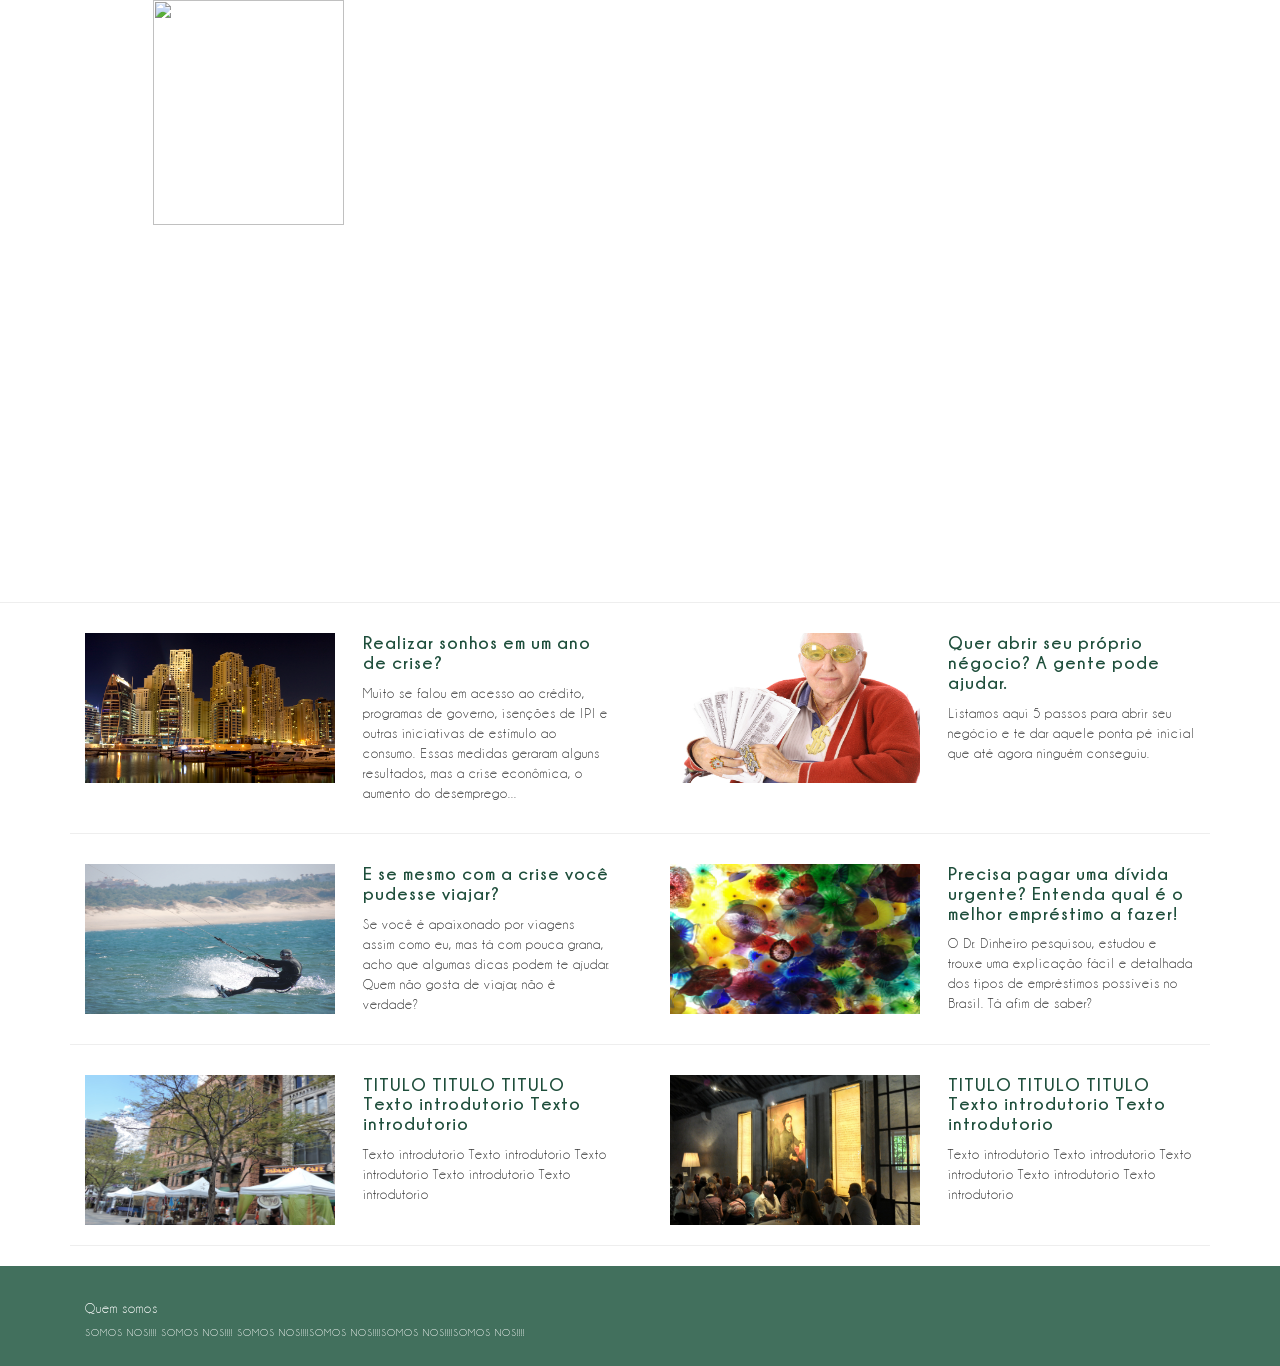
==== front-end-static/blog.html @ 7a75ffea "adicionado imagens no blog.html arrumado alguns itens responsivos" ====
<html>

<head>
    <meta charset="utf-8">
    <meta name="viewport" content="width=device-width, initial-scale=1">
    <title>MyInvest</title>
    <link rel="stylesheet" href="https://maxcdn.bootstrapcdn.com/bootstrap/3.3.7/css/bootstrap.min.css">
    <link rel="stylesheet" href="app.css">
    <link rel="stylesheet" href="responsivo.css">
    <link href="https://fonts.googleapis.com/css?family=Dosis:100,300,400,600,700%7COpen+Sans:400,500,600" rel="stylesheet" type="text/css">
    <script src="https://use.fontawesome.com/c66c33c7d6.js"></script>
</head>

<body>

    <div class="img-header">
        <header class="container">
            <div class="row">
                <div class="col-md-8 col-md-offset-1 texto-header ">
                    <img class="logo-header" src="http://i.imgur.com/l9ryH9V.png" alt="Dr. Dinheiro Banner">
                </div>
                <div class="col-md-10 col-md-offset-1 texto-header ">
                    <div class="col-md-12">
                        <h2 style="font-weight: bold;">Conheça o novo especialista em finanças: DR. DINHEIRO!</h2>
                    </div>
                    <h4>
                        <div class="col-md-12">
                            Ele sabe tudo de dinheiro e vai lhe ajudar a sair do aperto!
                        </div>
                        <div class="col-md-12">
                            Aprenda como ter dinheiro, pagar suas dívidas, abrir seu negócio e realizar seu sonho!
                        </div>
                        <div class="col-md-12">
                            Consulte o Dr.Dinheiro e cure o seu bolso!
                        </div>
                    </h4>
                </div>
            </div>
        </header>
    </div>

    <hr/>

    <section class="container">
        <div class="row responsivo-centralizar">
            <div class="col-md-6">
                <div class="col-md-6">
                    <img src="freeimage-18962695-web.jpg" alt="Imagem verde" class="imagem-resize">
                </div>
                <div class="col-md-6">
                    <h4><a href="#" class="blog-links">Realizar sonhos em um ano de crise?</a></h4>
                    <p class="texto-responsivo">Muito se falou em acesso ao crédito, programas de governo, isenções de IPI e outras iniciativas de estímulo ao consumo. Essas medidas geraram alguns resultados, mas a crise econômica, o aumento do desemprego...</p>
                </div>
            </div>

            <div class="col-md-6">
                <div class="col-md-6">
                    <img src="freeimage-4011836-web.jpg" alt="Imagem verde" class="imagem-resize">
                </div>
                <div class="col-md-6">
                    <h4><a href="#" class="blog-links">Quer abrir seu próprio négocio? A gente pode ajudar.</a></h4>
                    <p class="texto-responsivo">Listamos aqui 5 passos para abrir seu negócio e te dar aquele ponta pé inicial que até agora ninguém conseguiu.</p>
                </div>
            </div>

            <div class="col-md-12">
                <hr/>
            </div>


            <div class="col-md-6">
                <div class="col-md-6">
                    <img src="DSCN4665.JPG" alt="Imagem verde" class="imagem-resize">
                </div>
                <div class="col-md-6">
                    <h4><a href="#" class="blog-links">E se mesmo com a crise você pudesse viajar?</a></h4>
                    <p class="texto-responsivo">Se você é apaixonado por viagens assim como eu, mas tá com pouca grana, acho que algumas dicas podem te ajudar. Quem não gosta de viajar, não é verdade?</p>
                </div>
            </div>
            <div class="col-md-6">
                <div class="col-md-6">
                    <img src="DSC00164.JPG" alt="Imagem verde" class="imagem-resize">
                </div>
                <div class="col-md-6">
                    <h4><a href="#" class="blog-links">Precisa pagar uma dívida urgente? Entenda qual é o melhor empréstimo a fazer!</a></h4>
                    <p class="texto-responsivo">O Dr. Dinheiro pesquisou, estudou e trouxe uma explicação fácil e detalhada dos tipos de empréstimos possíveis no Brasil. Tá afim de saber?</p>
                </div>
            </div>

            <div class="col-md-12">
                <hr/>
            </div>

            <div class="col-md-6">
                <div class="col-md-6">
                    <img src="DSCN0985.jpg" alt="Imagem verde" class="imagem-resize">
                </div>
                <div class="col-md-6">
                    <h4><a href="#" class="blog-links">TITULO TITULO TITULO Texto introdutorio Texto introdutorio</a></h4>
                    <p class="texto-responsivo">Texto introdutorio Texto introdutorio Texto introdutorio Texto introdutorio Texto introdutorio</p>
                </div>
            </div>
            <div class="col-md-6">
                <div class="col-md-6">
                    <img src="IMG_20130910_171126_987.jpg" alt="Imagem verde" class="imagem-resize">
                </div>
                <div class="col-md-6">
                    <h4><a href="#" class="blog-links">TITULO TITULO TITULO Texto introdutorio Texto introdutorio</a></h4>
                    <p class="texto-responsivo">Texto introdutorio Texto introdutorio Texto introdutorio Texto introdutorio Texto introdutorio</p>
                </div>
            </div>

            <div class="col-md-12">
                <hr/>
            </div>

        </div>
    </section>

    <section class="footer-blog">
        <div class="container">
            <div class="row">
                <div class="col-md-10 col-md-offset 1" style="padding-top: 25px;">
                    <div class="col-md-12">
                        <h5 class="texto-bottom">Quem somos</h5>
                    </div>
                    <div class="col-md-12">
                        <small><small class="texto-bottom">SOMOS NOS!!!! SOMOS NOS!!!! SOMOS NOS!!!!SOMOS NOS!!!!SOMOS NOS!!!!SOMOS NOS!!!!</small></small>
                    </div>
                </div>
            </div>
        </div>

    </section>

    <script src="https://ajax.googleapis.com/ajax/libs/angularjs/1.6.4/angular.min.js" type="text/javascript"></script>
    <script src="app.js" type="text/javascript"></script>
</body>

</html>
---- front-end-static/app.css ----
@font-face {
    font-family: Champagne_Limousines;
    src: url('Champagne & Limousines.ttf');
}

@font-face { 
    font-family: Champagne_Limousines; 
    font-weight: bold; 
    src: url('Champagne & Limousines Bold.ttf');
}

* {
    border-radius: 0 !important;
    letter-spacing: 1px;
    font-family: Champagne_Limousines, sans-serif;
}

font-family {
    font-family: "Open Sans","Helvetica Neue",Helvetica,Arial,sans-serif;
} 

.imagem-background {
    background: url("http://i0.wp.com/www.riomusicconference.com.br/wp-content/uploads/2015/05/Sao-Paulo-bridge.jpg?resize=1920%2C1200");
}

.tamanho-input {
    padding: 0 0 0 20px;
    height: 50px;
}

.demostracao-texto {
    letter-spacing: 3px;
    margin-bottom: 20px;
}

.botao-info-cor, .botao-info-cor:hover, .botao-info-cor:visited, .botao-info-cor:active{
    background-color: #15705b !important;
    border-color: #15705b !important;
}

.input-erro {
    border-color: red;
}

.well-input-size{
    margin-top: 50px;
    margin-bottom: 50px;
}

.texto-explicativo {
    margin-bottom: 0px;
}

.texto-explicao {
    height: 300px;
}

.img-header {
    background: url("http://i.imgur.com/sudhGk5.png");  
    padding-bottom: 10px;
}

.texto-header {    
    padding-left: 0px;
    color: white;
}

.opacidade-navbar{
    opacity: 0.7;    
}

.conteudo-li{
    color: black !important;
}

.footer-blog {
    background-color: #42705d;
    height: 100px;
    width: 100%;
}

.blog-links {
    color: #1e4e3b;
    font-weight: bold;
}

.texto-bottom {
    color: white;
}


.logo-header {
    width: 50%;
}

.imagem-resize {
    width: 250px;
    height: 150px;
    margin-top: 10px;
}
---- front-end-static/responsivo.css ----
@media screen and (max-width: 993px) {

    .texto-header {
        padding-left: 15px;        
    }
    
    .blog-links {        
        color: #8ae8c2;
    }

    .logo-header {
        width: 100%;
    }

    .responsivo-centralizar {
        text-align: center;
    }

    .well-input-size {    
        margin-top: 0px;
        margin-bottom: 50px;
    }

    .pesquisa-display {
        display: none;
    }
}

@media screen and (max-width: 1200px) {

    .imagem-resize {
        width: 210px;
        height: 150px;        
    }

    .texto-responsivo {
        font-size: 11px;
    }

    .pesquisa-display {
        width: 500px;
    }
}
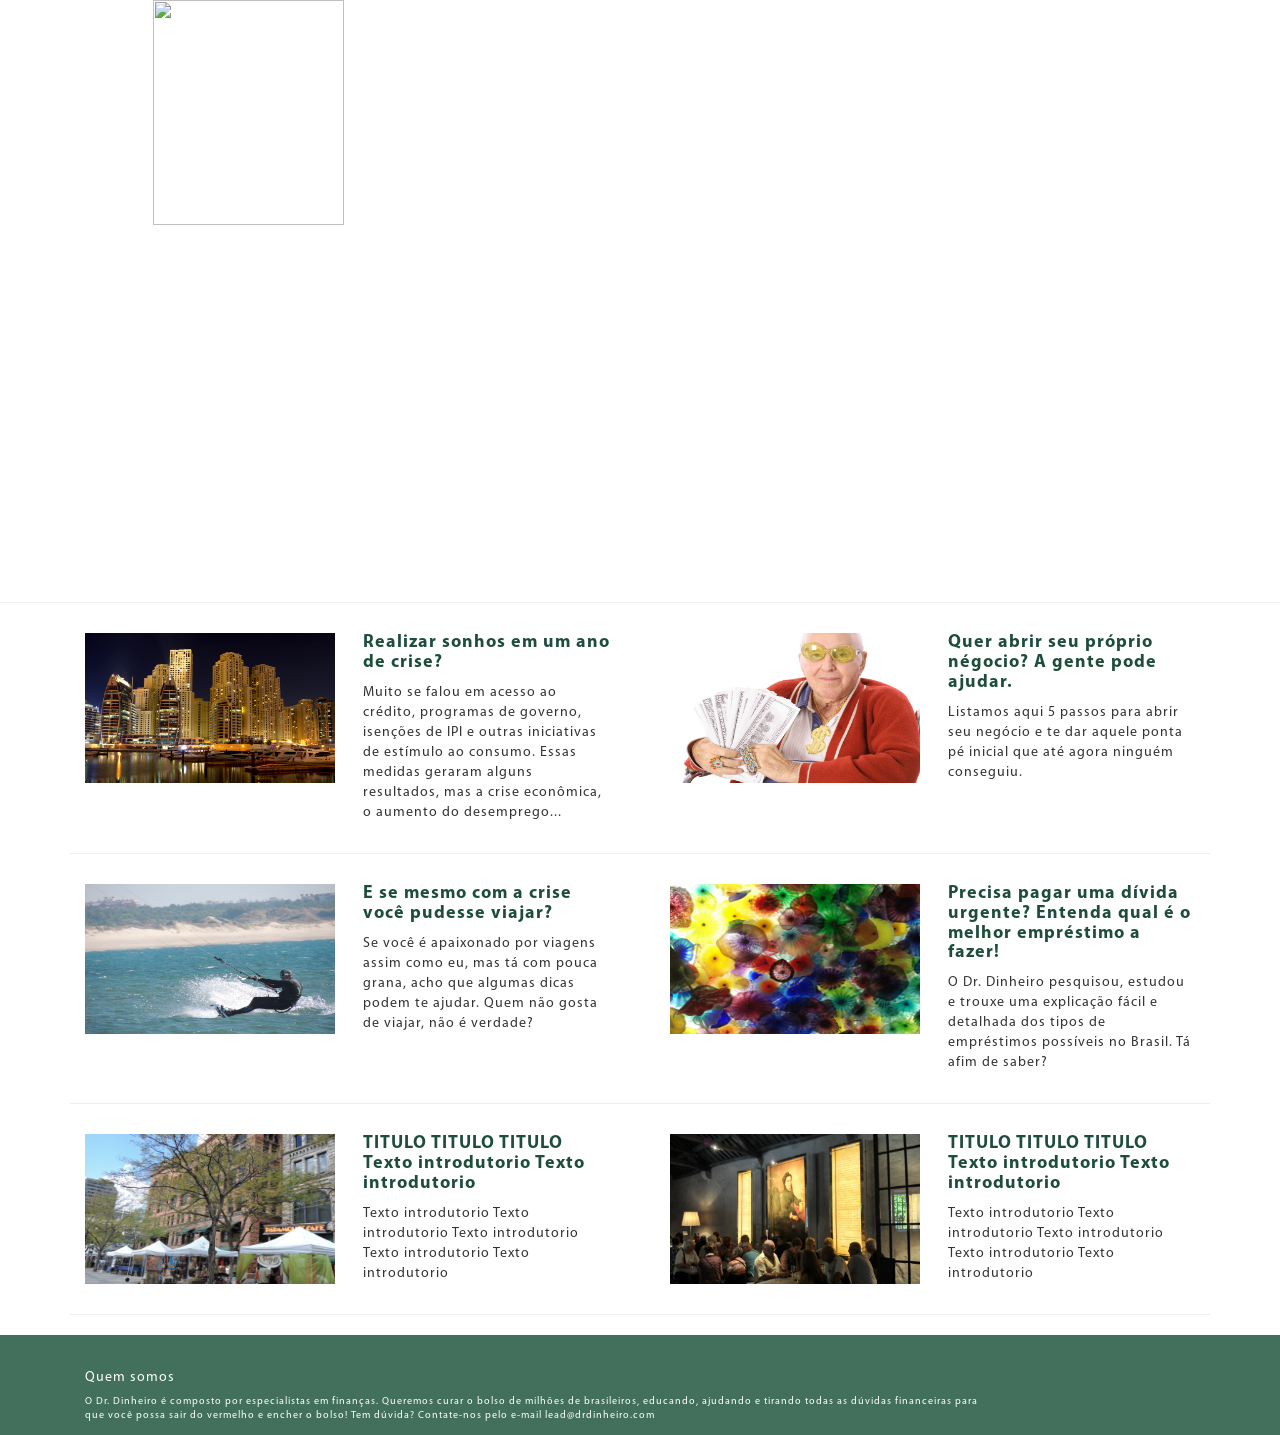
==== commit 0552c195: "trocado fontes css" ====
--- a/front-end-static/blog.html
+++ b/front-end-static/blog.html
@@ -48,8 +48,9 @@
                     <img src="freeimage-18962695-web.jpg" alt="Imagem verde" class="imagem-resize">
                 </div>
                 <div class="col-md-6">
-                    <h4><a href="#" class="blog-links">Realizar sonhos em um ano de crise?</a></h4>
-                    <p class="texto-responsivo">Muito se falou em acesso ao crédito, programas de governo, isenções de IPI e outras iniciativas de estímulo ao consumo. Essas medidas geraram alguns resultados, mas a crise econômica, o aumento do desemprego...</p>
+                    <h4><a href="/gamaxp/conteudo1.html" class="blog-links">Realizar sonhos em um ano de crise?</a></h4>
+                    <p class="texto-responsivo">Muito se falou em acesso ao crédito, programas de governo, isenções de IPI e outras iniciativas de estímulo
+                        ao consumo. Essas medidas geraram alguns resultados, mas a crise econômica, o aumento do desemprego...</p>
                 </div>
             </div>
 
@@ -58,8 +59,10 @@
                     <img src="freeimage-4011836-web.jpg" alt="Imagem verde" class="imagem-resize">
                 </div>
                 <div class="col-md-6">
-                    <h4><a href="#" class="blog-links">Quer abrir seu próprio négocio? A gente pode ajudar.</a></h4>
-                    <p class="texto-responsivo">Listamos aqui 5 passos para abrir seu negócio e te dar aquele ponta pé inicial que até agora ninguém conseguiu.</p>
+                    <h4><a href="/gamaxp/conteudo2.html" class="blog-links">Quer abrir seu próprio négocio? A gente pode ajudar.</a></h4>
+                    <p class="texto-responsivo">Listamos aqui 5 passos para abrir seu negócio e te dar aquele ponta pé inicial que até agora ninguém
+                        conseguiu.
+                    </p>
                 </div>
             </div>
 
@@ -73,8 +76,9 @@
                     <img src="DSCN4665.JPG" alt="Imagem verde" class="imagem-resize">
                 </div>
                 <div class="col-md-6">
-                    <h4><a href="#" class="blog-links">E se mesmo com a crise você pudesse viajar?</a></h4>
-                    <p class="texto-responsivo">Se você é apaixonado por viagens assim como eu, mas tá com pouca grana, acho que algumas dicas podem te ajudar. Quem não gosta de viajar, não é verdade?</p>
+                    <h4><a href="/gamaxp/conteudo3.html" class="blog-links">E se mesmo com a crise você pudesse viajar?</a></h4>
+                    <p class="texto-responsivo">Se você é apaixonado por viagens assim como eu, mas tá com pouca grana, acho que algumas dicas podem
+                        te ajudar. Quem não gosta de viajar, não é verdade?</p>
                 </div>
             </div>
             <div class="col-md-6">
@@ -82,8 +86,9 @@
                     <img src="DSC00164.JPG" alt="Imagem verde" class="imagem-resize">
                 </div>
                 <div class="col-md-6">
-                    <h4><a href="#" class="blog-links">Precisa pagar uma dívida urgente? Entenda qual é o melhor empréstimo a fazer!</a></h4>
-                    <p class="texto-responsivo">O Dr. Dinheiro pesquisou, estudou e trouxe uma explicação fácil e detalhada dos tipos de empréstimos possíveis no Brasil. Tá afim de saber?</p>
+                    <h4><a href="/gamaxp/conteudo4.html" class="blog-links">Precisa pagar uma dívida urgente? Entenda qual é o melhor empréstimo a fazer!</a></h4>
+                    <p class="texto-responsivo">O Dr. Dinheiro pesquisou, estudou e trouxe uma explicação fácil e detalhada dos tipos de empréstimos
+                        possíveis no Brasil. Tá afim de saber?</p>
                 </div>
             </div>
 
@@ -125,7 +130,10 @@
                         <h5 class="texto-bottom">Quem somos</h5>
                     </div>
                     <div class="col-md-12">
-                        <small><small class="texto-bottom">SOMOS NOS!!!! SOMOS NOS!!!! SOMOS NOS!!!!SOMOS NOS!!!!SOMOS NOS!!!!SOMOS NOS!!!!</small></small>
+                        <small><small class="texto-bottom">
+                            O Dr. Dinheiro é composto por especialistas em finanças. Queremos curar o bolso de milhões de brasileiros, educando, ajudando e tirando todas as dúvidas financeiras para que você possa sair do vermelho e encher o bolso! 
+Tem dúvida? Contate-nos pelo e-mail lead@drdinheiro.com
+</small></small>
                     </div>
                 </div>
             </div>
--- a/front-end-static/app.css
+++ b/front-end-static/app.css
@@ -1,12 +1,12 @@
 @font-face {
     font-family: Champagne_Limousines;
-    src: url('Champagne & Limousines.ttf');
+    src: url('MYRIADPRO-REGULAR.OTF');
 }
 
 @font-face { 
     font-family: Champagne_Limousines; 
     font-weight: bold; 
-    src: url('Champagne & Limousines Bold.ttf');
+    src: url('MYRIADPRO-BOLD.OTF');
 }
 
 * {
@@ -97,4 +97,17 @@
     width: 250px;
     height: 150px;
     margin-top: 10px;
+}
+
+.conteudo-header {
+    font-weight: bold;
+    color: #37c19d;
+}
+
+.imagem-conteudo{
+    width: 720px;
+}
+
+.grande-conteudo {
+    font-size: 20px;
 }
--- a/front-end-static/responsivo.css
+++ b/front-end-static/responsivo.css
@@ -24,6 +24,10 @@
     .pesquisa-display {
         display: none;
     }
+
+    .imagem-conteudo{
+        width: 90%;
+    }  
 }
 
 @media screen and (max-width: 1200px) {
@@ -40,4 +44,9 @@
     .pesquisa-display {
         width: 500px;
     }
+
+    .imagem-conteudo{
+        width: 90%;
+        
+    }   
 }
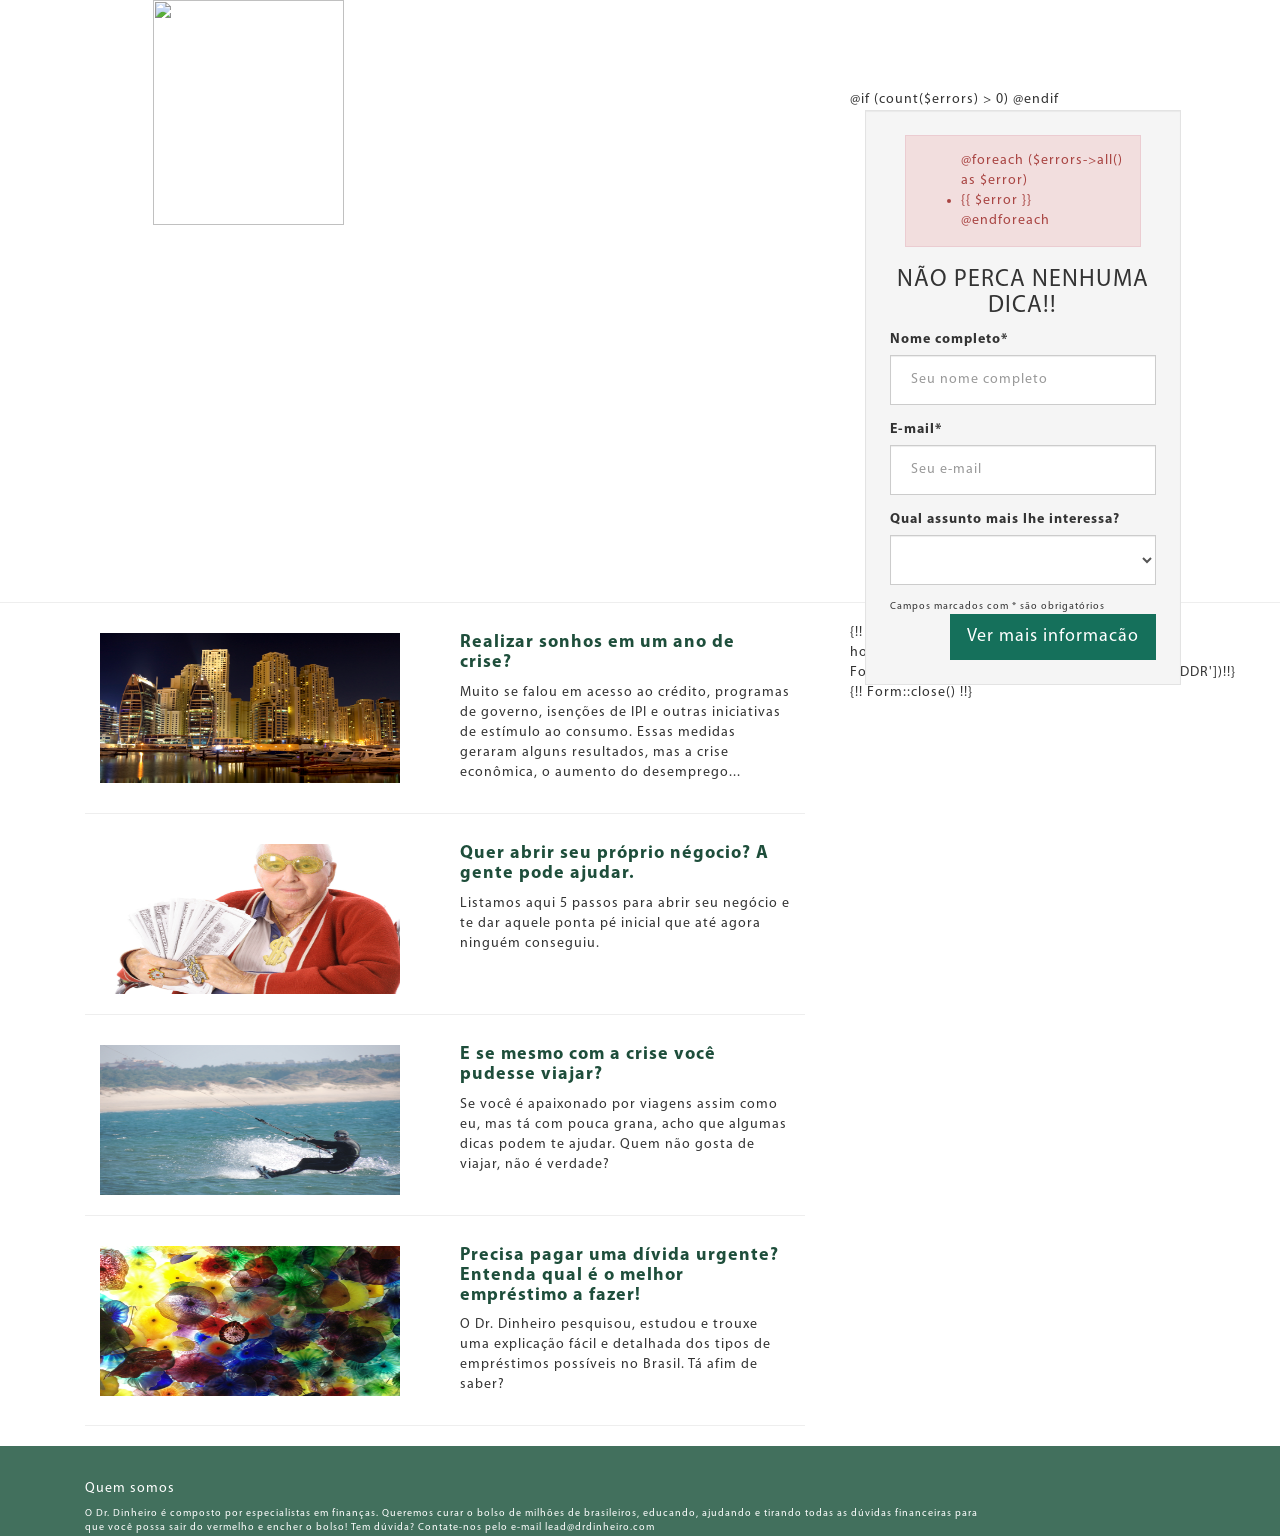
==== commit af218c4f: "form fixo" ====
--- a/front-end-static/blog.html
+++ b/front-end-static/blog.html
@@ -6,12 +6,10 @@
     <title>MyInvest</title>
     <link rel="stylesheet" href="https://maxcdn.bootstrapcdn.com/bootstrap/3.3.7/css/bootstrap.min.css">
     <link rel="stylesheet" href="app.css">
-    <link rel="stylesheet" href="responsivo.css">
-    <link href="https://fonts.googleapis.com/css?family=Dosis:100,300,400,600,700%7COpen+Sans:400,500,600" rel="stylesheet" type="text/css">
-    <script src="https://use.fontawesome.com/c66c33c7d6.js"></script>
+    <link rel="stylesheet" href="responsivo.css">    
 </head>
 
-<body>
+<body >
 
     <div class="img-header">
         <header class="container">
@@ -39,90 +37,133 @@
         </header>
     </div>
 
-    <hr/>
+    <hr id="fixTop"/>
 
     <section class="container">
         <div class="row responsivo-centralizar">
-            <div class="col-md-6">
-                <div class="col-md-6">
-                    <img src="freeimage-18962695-web.jpg" alt="Imagem verde" class="imagem-resize">
+            <div class="col-md-8">
+                <div class="col-md-12">
+                    <div class="col-md-6">
+                        <img src="freeimage-18962695-web.jpg" alt="Imagem verde" class="imagem-resize">
+                    </div>
+                    <div class="col-md-6">
+                        <h4><a href="/gamaxp/conteudo1.html" class="blog-links">Realizar sonhos em um ano de crise?</a></h4>
+                        <p class="texto-responsivo">Muito se falou em acesso ao crédito, programas de governo, isenções de IPI e outras iniciativas de estímulo
+                            ao consumo. Essas medidas geraram alguns resultados, mas a crise econômica, o aumento do desemprego...</p>
+                    </div>
                 </div>
-                <div class="col-md-6">
-                    <h4><a href="/gamaxp/conteudo1.html" class="blog-links">Realizar sonhos em um ano de crise?</a></h4>
-                    <p class="texto-responsivo">Muito se falou em acesso ao crédito, programas de governo, isenções de IPI e outras iniciativas de estímulo
-                        ao consumo. Essas medidas geraram alguns resultados, mas a crise econômica, o aumento do desemprego...</p>
+
+                <div class="col-md-12">
+                    <hr/>
+                </div>
+
+                <div class="col-md-12">
+                    <div class="col-md-6">
+                        <img src="freeimage-4011836-web.jpg" alt="Imagem verde" class="imagem-resize">
+                    </div>
+                    <div class="col-md-6">
+                        <h4><a href="/gamaxp/conteudo2.html" class="blog-links">Quer abrir seu próprio négocio? A gente pode ajudar.</a></h4>
+                        <p class="texto-responsivo">Listamos aqui 5 passos para abrir seu negócio e te dar aquele ponta pé inicial que até agora ninguém
+                            conseguiu.
+                        </p>
+                    </div>
+                </div>
+
+                <div class="col-md-12">
+                    <hr/>
+                </div>
+
+
+                <div class="col-md-12">
+                    <div class="col-md-6">
+                        <img src="DSCN4665.JPG" alt="Imagem verde" class="imagem-resize">
+                    </div>
+                    <div class="col-md-6">
+                        <h4><a href="/gamaxp/conteudo3.html" class="blog-links">E se mesmo com a crise você pudesse viajar?</a></h4>
+                        <p class="texto-responsivo">Se você é apaixonado por viagens assim como eu, mas tá com pouca grana, acho que algumas dicas podem
+                            te ajudar. Quem não gosta de viajar, não é verdade?</p>
+                    </div>
+                </div>
+                
+                <div class="col-md-12">
+                    <hr/>
+                </div>
+
+                <div class="col-md-12" >
+                    <div class="col-md-6">
+                        <img src="DSC00164.JPG" alt="Imagem verde" class="imagem-resize">
+                    </div>
+                    <div class="col-md-6">
+                        <h4><a href="/gamaxp/conteudo4.html" class="blog-links">Precisa pagar uma dívida urgente? Entenda qual é o melhor empréstimo a fazer!</a></h4>
+                        <p class="texto-responsivo">O Dr. Dinheiro pesquisou, estudou e trouxe uma explicação fácil e detalhada dos tipos de empréstimos
+                            possíveis no Brasil. Tá afim de saber?</p>
+                    </div>
+                </div>
+
+                <div class="col-md-12" id="bottom-help2">
+                    <hr/>
                 </div>
             </div>
 
-            <div class="col-md-6">
-                <div class="col-md-6">
-                    <img src="freeimage-4011836-web.jpg" alt="Imagem verde" class="imagem-resize">
-                </div>
-                <div class="col-md-6">
-                    <h4><a href="/gamaxp/conteudo2.html" class="blog-links">Quer abrir seu próprio négocio? A gente pode ajudar.</a></h4>
-                    <p class="texto-responsivo">Listamos aqui 5 passos para abrir seu negócio e te dar aquele ponta pé inicial que até agora ninguém
-                        conseguiu.
-                    </p>
-                </div>
+            <div class="col-md-4 form-responsivo">
+                {!! Form::open(array('url' => '/','class' => 'form-horizontal')) !!}
+                {!! Form::hidden('ip_usuario',$_SERVER['REMOTE_ADDR'])!!}
+                <section id="formFix" data-spy="affix" >
+                    @if (count($errors) > 0)
+                    
+                    @endif
+                    <div class="col-md-12">
+                        <section class="well well-lg clearfix well-input-size">
+                            <div class="col-md-12">
+                                <div class="alert alert-danger">
+                                    <ul>
+                                        @foreach ($errors->all() as $error)
+                                            <li>{{ $error }}</li>
+                                        @endforeach
+                                    </ul>
+                                </div>
+                            </div>
+
+                            <h3 class="text-center">NÃO PERCA NENHUMA DICA!!</h3>
+                            
+                            <div class="form-group">
+                                <label>Nome completo*</label>
+                                <input  type="text" name="nome" placeholder="Seu nome completo" class="form-control tamanho-input">
+                            </div>
+
+                            <div class="form-group">
+                                <label>E-mail*</label>
+                                <input id="email" type="text" name="email" placeholder="Seu e-mail" class="form-control tamanho-input">
+                            </div>
+
+                            <div class="form-group">
+                                <label>Qual assunto mais lhe interessa?</label>
+                                <select class="form-control tamanho-input" name="motivo">
+                                    <option value=""></option>
+                                    <option value="Realizar um sonho">Realizar um sonho</option>
+                                    <option value="Como pagar minhas dívidas?">Como pagar minhas dívidas?</option>
+                                    <option value="Como investir dinheiro?">Como investir dinheiro?</option>
+                                    <option value="Como reformar minha casa?">Como reformar minha casa?</option>
+                                    <option value="Como adquirir um bem?">Como adquirir um bem?</option>
+                                </select>
+                            </div>
+
+                            <small><small>Campos marcados com * são obrigatórios</small></small>
+
+                            <div>
+                                <button type="button" class="btn btn-primary pull-right btn-lg botao-info-cor" >Ver mais informacão</button>
+                            </div>
+
+                        </section>                        
+                    </div>
+                    
+                </section>
+                {!! Form::close() !!}                 
             </div>
-
-            <div class="col-md-12">
-                <hr/>
-            </div>
-
-
-            <div class="col-md-6">
-                <div class="col-md-6">
-                    <img src="DSCN4665.JPG" alt="Imagem verde" class="imagem-resize">
-                </div>
-                <div class="col-md-6">
-                    <h4><a href="/gamaxp/conteudo3.html" class="blog-links">E se mesmo com a crise você pudesse viajar?</a></h4>
-                    <p class="texto-responsivo">Se você é apaixonado por viagens assim como eu, mas tá com pouca grana, acho que algumas dicas podem
-                        te ajudar. Quem não gosta de viajar, não é verdade?</p>
-                </div>
-            </div>
-            <div class="col-md-6">
-                <div class="col-md-6">
-                    <img src="DSC00164.JPG" alt="Imagem verde" class="imagem-resize">
-                </div>
-                <div class="col-md-6">
-                    <h4><a href="/gamaxp/conteudo4.html" class="blog-links">Precisa pagar uma dívida urgente? Entenda qual é o melhor empréstimo a fazer!</a></h4>
-                    <p class="texto-responsivo">O Dr. Dinheiro pesquisou, estudou e trouxe uma explicação fácil e detalhada dos tipos de empréstimos
-                        possíveis no Brasil. Tá afim de saber?</p>
-                </div>
-            </div>
-
-            <div class="col-md-12">
-                <hr/>
-            </div>
-
-            <div class="col-md-6">
-                <div class="col-md-6">
-                    <img src="DSCN0985.jpg" alt="Imagem verde" class="imagem-resize">
-                </div>
-                <div class="col-md-6">
-                    <h4><a href="#" class="blog-links">TITULO TITULO TITULO Texto introdutorio Texto introdutorio</a></h4>
-                    <p class="texto-responsivo">Texto introdutorio Texto introdutorio Texto introdutorio Texto introdutorio Texto introdutorio</p>
-                </div>
-            </div>
-            <div class="col-md-6">
-                <div class="col-md-6">
-                    <img src="IMG_20130910_171126_987.jpg" alt="Imagem verde" class="imagem-resize">
-                </div>
-                <div class="col-md-6">
-                    <h4><a href="#" class="blog-links">TITULO TITULO TITULO Texto introdutorio Texto introdutorio</a></h4>
-                    <p class="texto-responsivo">Texto introdutorio Texto introdutorio Texto introdutorio Texto introdutorio Texto introdutorio</p>
-                </div>
-            </div>
-
-            <div class="col-md-12">
-                <hr/>
-            </div>
-
         </div>
     </section>
 
-    <section class="footer-blog">
+    <section class="footer-blog" id="bottom-help">
         <div class="container">
             <div class="row">
                 <div class="col-md-10 col-md-offset 1" style="padding-top: 25px;">
@@ -140,8 +181,8 @@
         </div>
 
     </section>
-
-    <script src="https://ajax.googleapis.com/ajax/libs/angularjs/1.6.4/angular.min.js" type="text/javascript"></script>
+    <script src="https://code.jquery.com/jquery-3.2.1.min.js"></script>
+    <script src="https://maxcdn.bootstrapcdn.com/bootstrap/3.3.7/js/bootstrap.min.js"></script>    
     <script src="app.js" type="text/javascript"></script>
 </body>
 
--- a/front-end-static/app.css
+++ b/front-end-static/app.css
@@ -42,11 +42,6 @@
     border-color: red;
 }
 
-.well-input-size{
-    margin-top: 50px;
-    margin-bottom: 50px;
-}
-
 .texto-explicativo {
     margin-bottom: 0px;
 }
@@ -74,8 +69,7 @@
 }
 
 .footer-blog {
-    background-color: #42705d;
-    height: 100px;
+    background-color: #42705d;    
     width: 100%;
 }
 
@@ -94,7 +88,7 @@
 }
 
 .imagem-resize {
-    width: 250px;
+    width: 300px;
     height: 150px;
     margin-top: 10px;
 }
@@ -110,4 +104,18 @@
 
 .grande-conteudo {
     font-size: 20px;
+}
+
+.affix {
+    top: 90px;
+    width: 27%;
+}
+
+.affix-top {
+    width: 98%
+}
+
+.affix-bottom {
+  position: absolute;
+  width: 91%;
 }
--- a/front-end-static/responsivo.css
+++ b/front-end-static/responsivo.css
@@ -27,7 +27,11 @@
 
     .imagem-conteudo{
         width: 90%;
-    }  
+    }
+
+    .form-responsivo {
+        display: none;
+    }
 }
 
 @media screen and (max-width: 1200px) {
@@ -49,4 +53,15 @@
         width: 90%;
         
     }   
+    /*.affix-top {
+        width: 80%;
+    }*/
 }
+
+@media screen and (min-height: 1134px) and (max-height: 1137px) {
+
+    .footer-blog {
+        width: 100%;
+        height: 270px;
+    }
+}
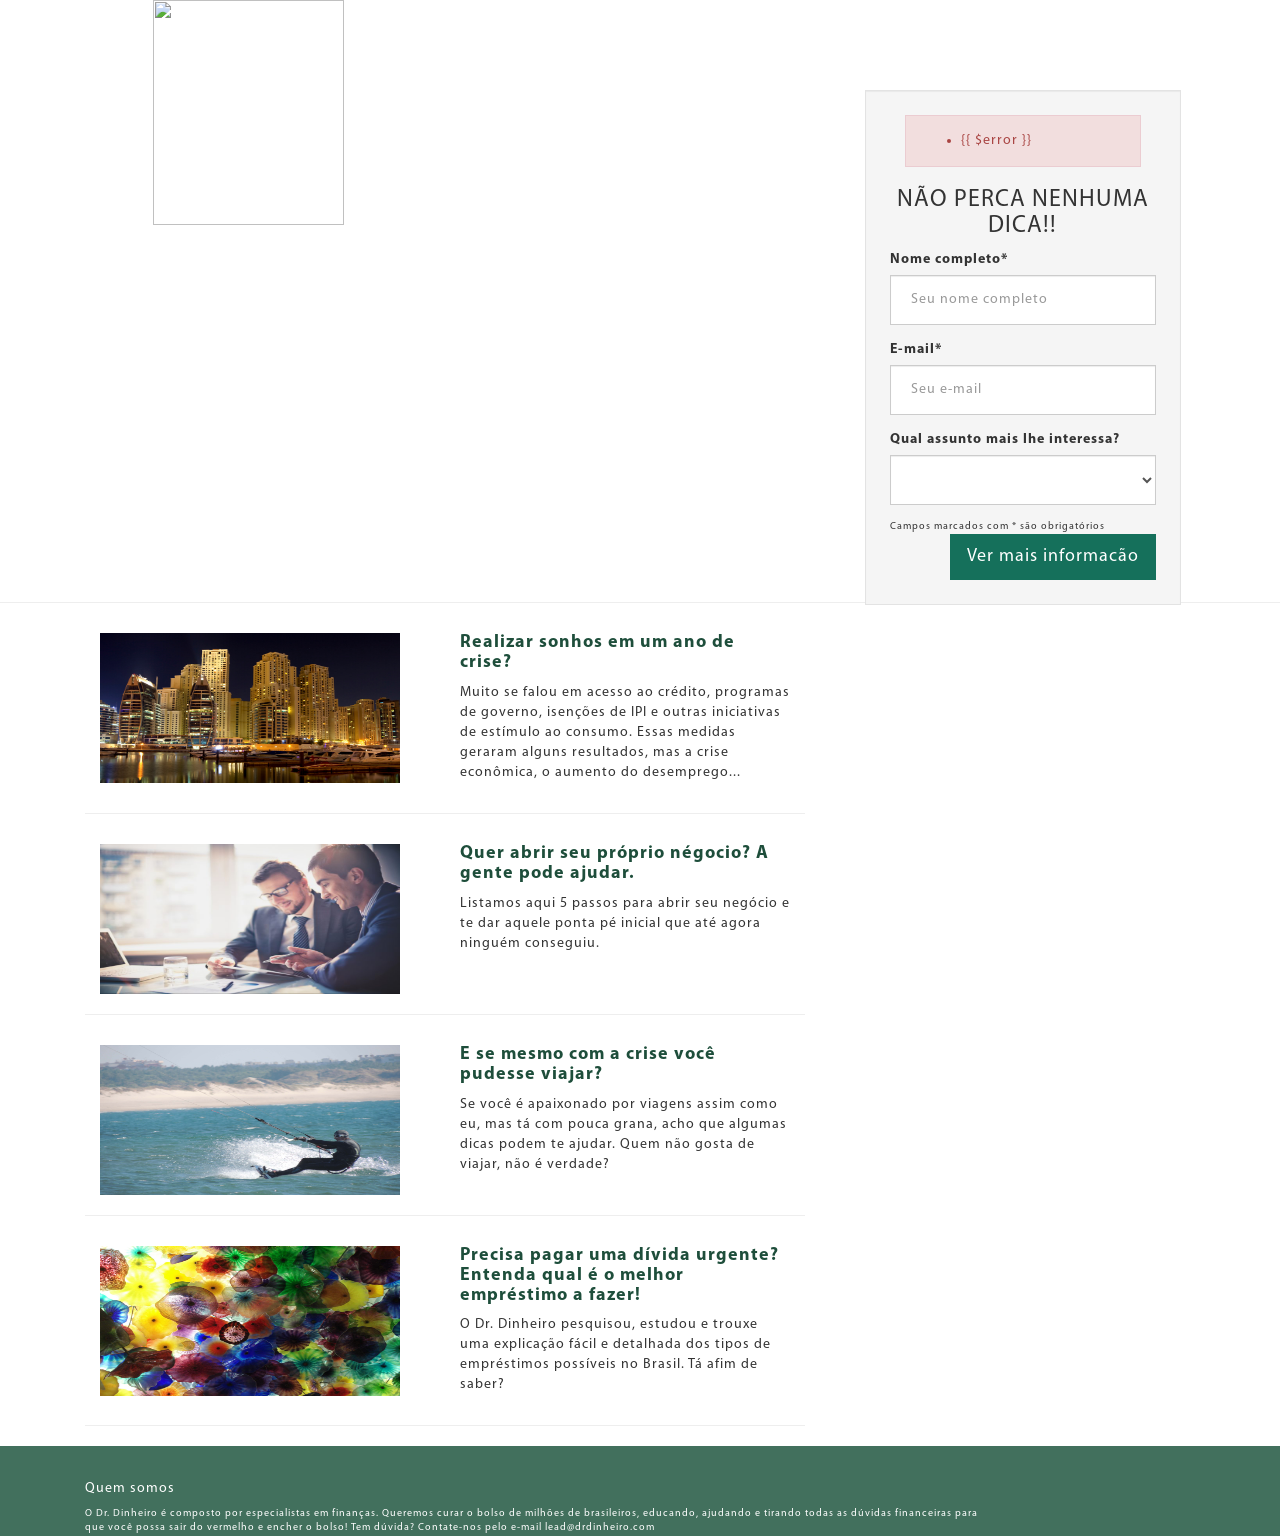
==== commit e75a9004: "Versao 2.1 do layout" ====
--- a/front-end-static/blog.html
+++ b/front-end-static/blog.html
@@ -106,20 +106,13 @@
             </div>
 
             <div class="col-md-4 form-responsivo">
-                {!! Form::open(array('url' => '/','class' => 'form-horizontal')) !!}
-                {!! Form::hidden('ip_usuario',$_SERVER['REMOTE_ADDR'])!!}
                 <section id="formFix" data-spy="affix" >
-                    @if (count($errors) > 0)
-                    
-                    @endif
-                    <div class="col-md-12">
+                     <div class="col-md-12">
                         <section class="well well-lg clearfix well-input-size">
                             <div class="col-md-12">
                                 <div class="alert alert-danger">
                                     <ul>
-                                        @foreach ($errors->all() as $error)
-                                            <li>{{ $error }}</li>
-                                        @endforeach
+                                        <li>{{ $error }}</li>
                                     </ul>
                                 </div>
                             </div>
@@ -157,8 +150,7 @@
                         </section>                        
                     </div>
                     
-                </section>
-                {!! Form::close() !!}                 
+                </section>                
             </div>
         </div>
     </section>
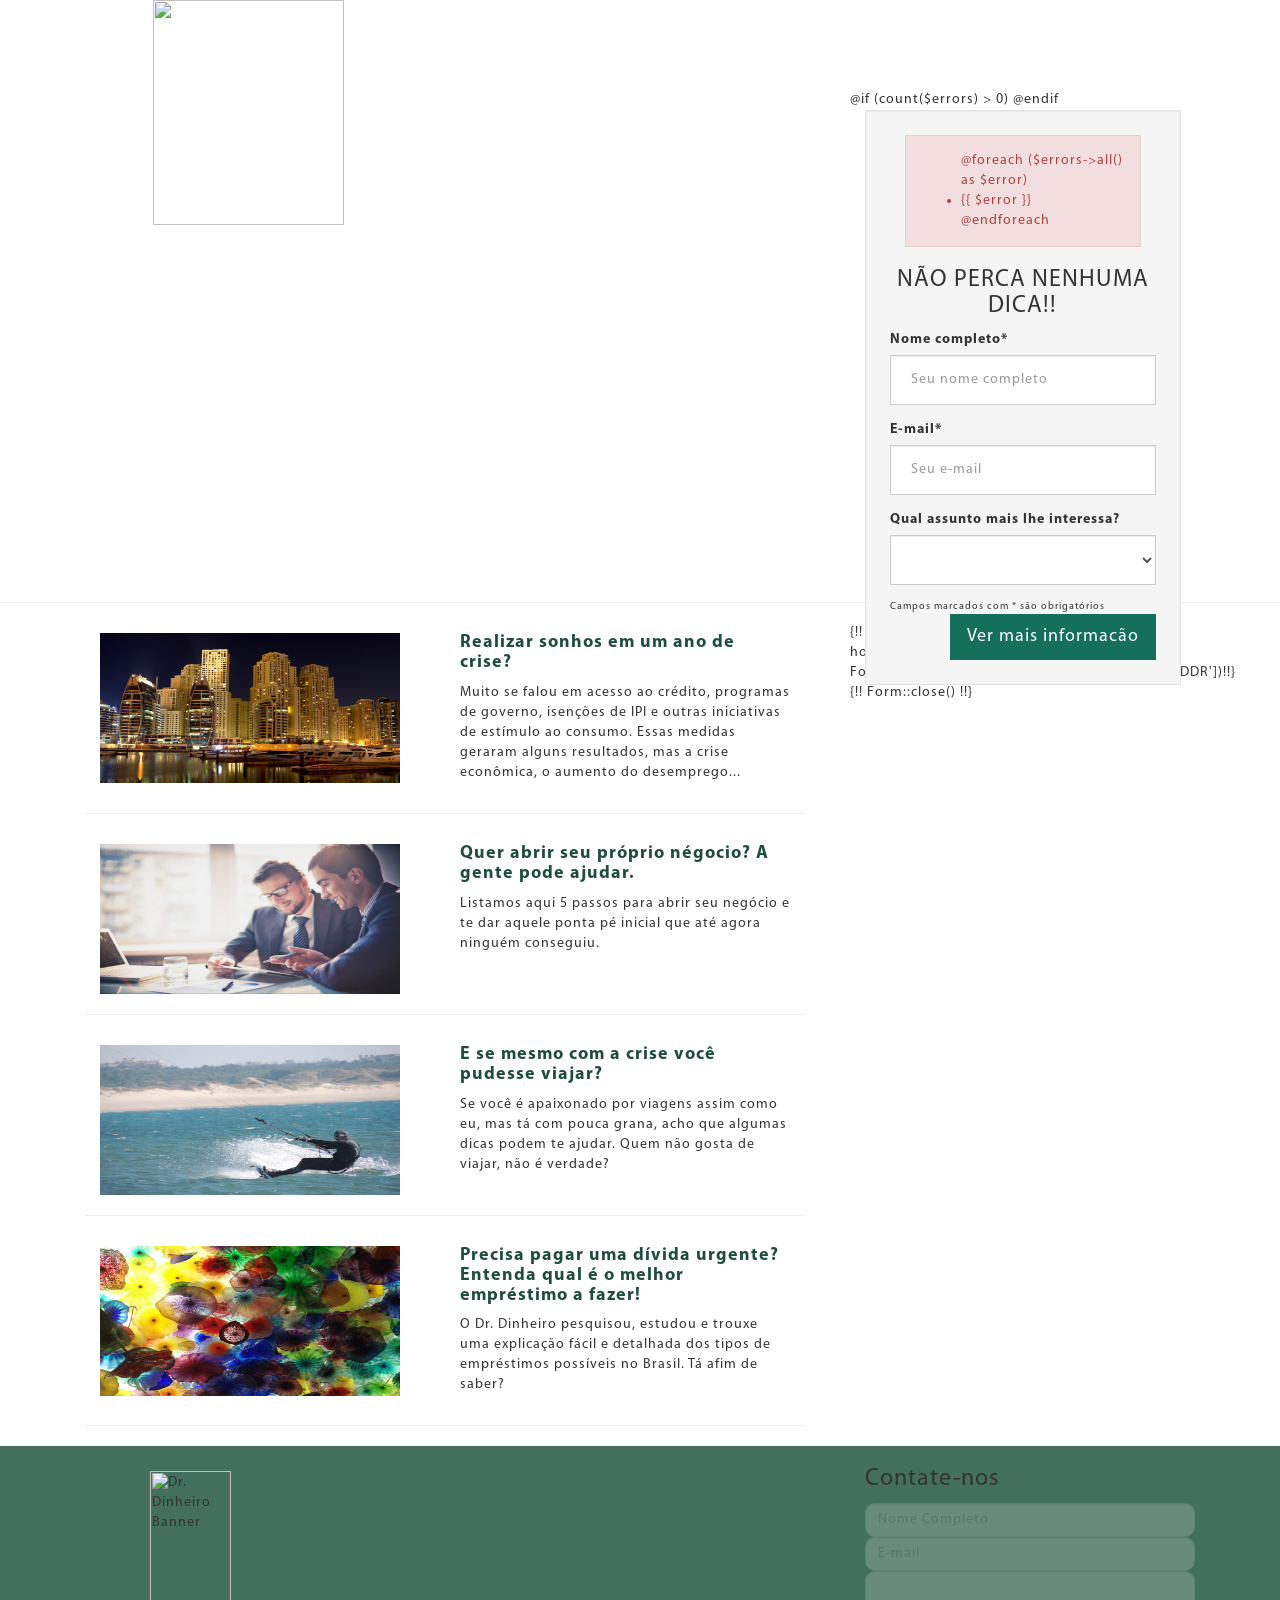
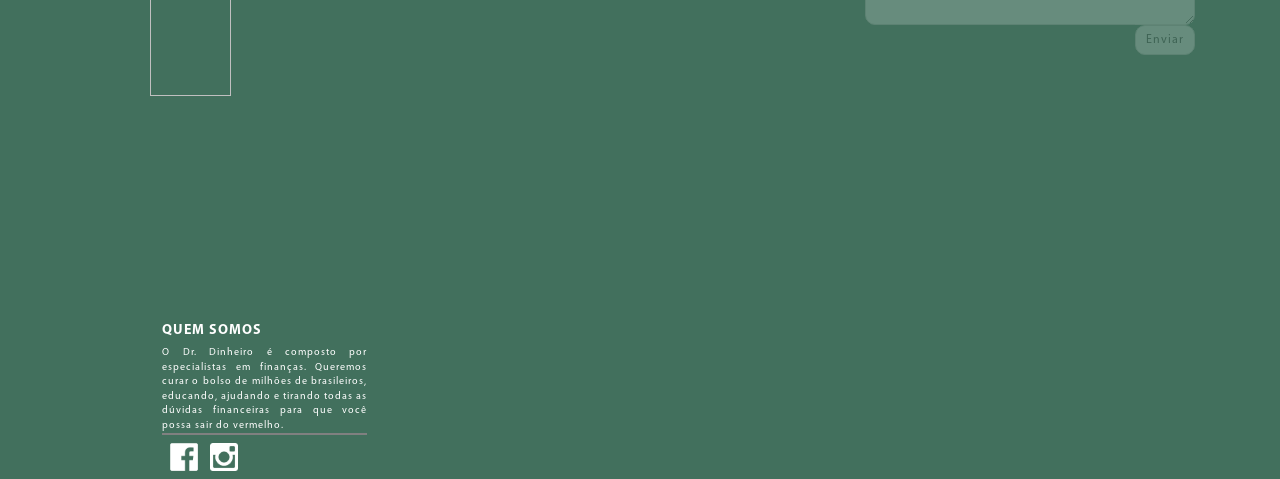
==== commit 57821984: "adicionado footer" ====
--- a/front-end-static/blog.html
+++ b/front-end-static/blog.html
@@ -106,13 +106,20 @@
             </div>
 
             <div class="col-md-4 form-responsivo">
+                {!! Form::open(array('url' => '/','class' => 'form-horizontal')) !!}
+                {!! Form::hidden('ip_usuario',$_SERVER['REMOTE_ADDR'])!!}
                 <section id="formFix" data-spy="affix" >
-                     <div class="col-md-12">
+                    @if (count($errors) > 0)
+                    
+                    @endif
+                    <div class="col-md-12">
                         <section class="well well-lg clearfix well-input-size">
                             <div class="col-md-12">
                                 <div class="alert alert-danger">
                                     <ul>
-                                        <li>{{ $error }}</li>
+                                        @foreach ($errors->all() as $error)
+                                            <li>{{ $error }}</li>
+                                        @endforeach
                                     </ul>
                                 </div>
                             </div>
@@ -150,7 +157,8 @@
                         </section>                        
                     </div>
                     
-                </section>                
+                </section>
+                {!! Form::close() !!}                 
             </div>
         </div>
     </section>
@@ -158,16 +166,55 @@
     <section class="footer-blog" id="bottom-help">
         <div class="container">
             <div class="row">
-                <div class="col-md-10 col-md-offset 1" style="padding-top: 25px;">
-                    <div class="col-md-12">
-                        <h5 class="texto-bottom">Quem somos</h5>
-                    </div>
-                    <div class="col-md-12">
-                        <small><small class="texto-bottom">
-                            O Dr. Dinheiro é composto por especialistas em finanças. Queremos curar o bolso de milhões de brasileiros, educando, ajudando e tirando todas as dúvidas financeiras para que você possa sair do vermelho e encher o bolso! 
-Tem dúvida? Contate-nos pelo e-mail lead@drdinheiro.com
-</small></small>
-                    </div>
+                <div class="col-md-8">
+                    <div class="col-md-10 col-md-offset 1" style="padding-top: 25px;">
+                        <div class="col-md-10 col-md-offset-1 banner-footer ">
+                            <img class="logo-header" src="http://i.imgur.com/l9ryH9V.png" alt="Dr. Dinheiro Banner">
+                        </div>
+                        <div class="col-md-12">
+                            <div class="col-md-10 col-md-offset-1">
+                                <label class="texto-bottom" style="font-weight: bold;">QUEM SOMOS</label>
+                            </div>
+                            <div class="col-md-5 col-md-offset-1 text-justify">
+                                <small><small class="texto-bottom">
+                                    O Dr. Dinheiro é composto por especialistas em finanças. Queremos curar o bolso de milhões de brasileiros, educando, ajudando e tirando todas as dúvidas financeiras para que você possa sair do vermelho.
+                                </small></small>
+                                <hr class="hr-footer"/>                                
+                            </div>
+                        </div>
+                        <div class="col-md-12">
+                            <div class="col-md-10 col-md-offset-1">
+                                <a href="https://www.facebook.com"> 
+                                    <img src="facebook_white.png" class="facebook-footer" />
+                                </a>
+                                <a href="https://www.instagram.com"> 
+                                    <img src="instagram_white.png" class="instagram-footer" />
+                                </a>
+                            </div>                            
+                        </div>
+                    </div>
+                    
+                </div>
+                <div class="col-md-4">
+                    <!-- FORM -->
+                    <div class="col-md-12">
+                        <h3>Contate-nos</h3>
+                    </div>
+                    <div class="col-md-12">
+                        <input  class="form-control contatos-footer" type="text" placeholder="Nome Completo" />
+                    </div>
+                    <div class="col-md-12">
+                        <input  class="form-control contatos-footer" type="text" placeholder="E-mail" />
+                    </div>
+
+                    <div class="col-md-12 ">
+                        <textarea class="form-control contatos-footer" ></textarea>
+                    </div>
+                    <div class="col-md-12">
+                        <button class=" btn btn-default pull-right btn-sm contatos-footer">Enviar</button>
+                    </div>
+                    <!-- FORM -->
+
                 </div>
             </div>
         </div>
--- a/front-end-static/app.css
+++ b/front-end-static/app.css
@@ -118,4 +118,28 @@
 .affix-bottom {
   position: absolute;
   width: 91%;
-}+}
+
+.banner-footer {
+    width: 60%;
+}
+
+.contatos-footer {
+    opacity: 0.2;
+    border-radius: 10px !important;
+}
+
+.hr-footer {
+    margin-top: 0px;
+    margin-bottom: 0px;
+    border: 1.5px solid gray;
+}
+
+.facebook-footer {
+    width: 10%;
+}
+
+.instagram-footer {
+    width: 6.3%;
+}
+
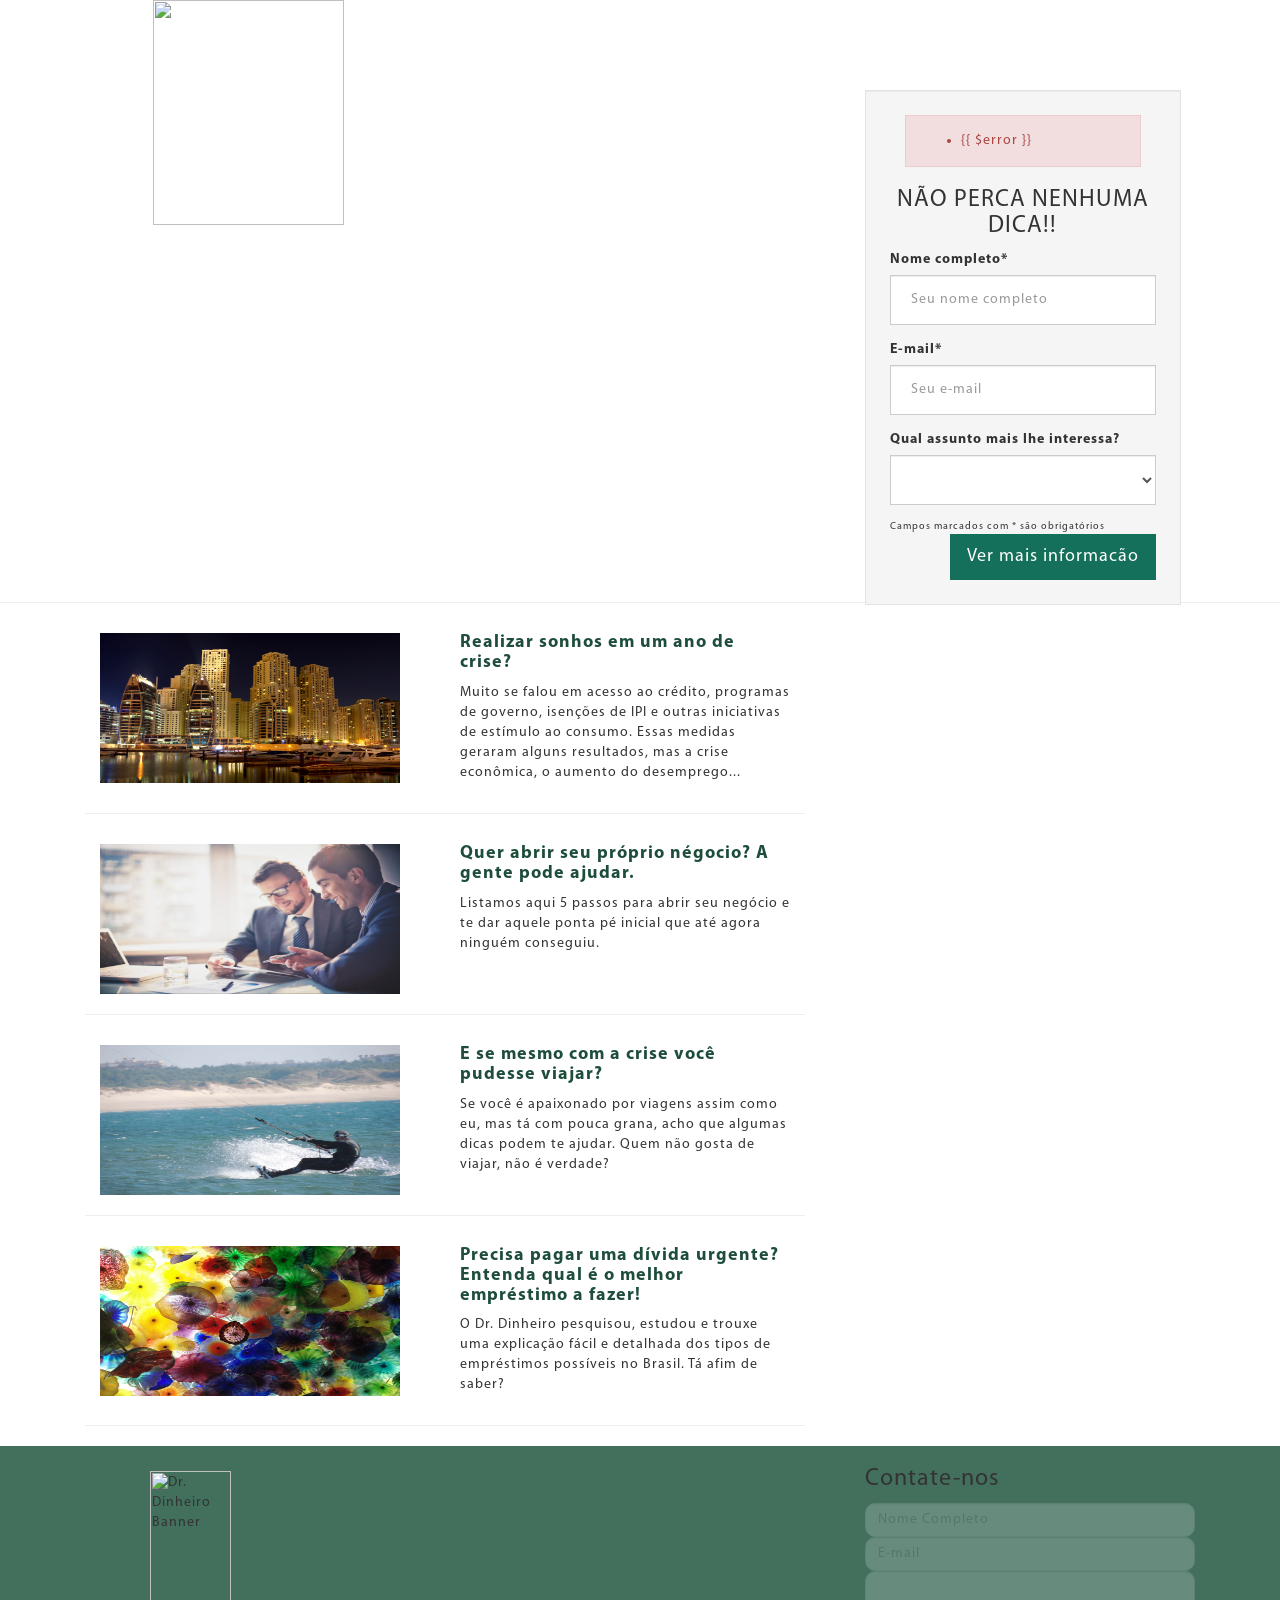
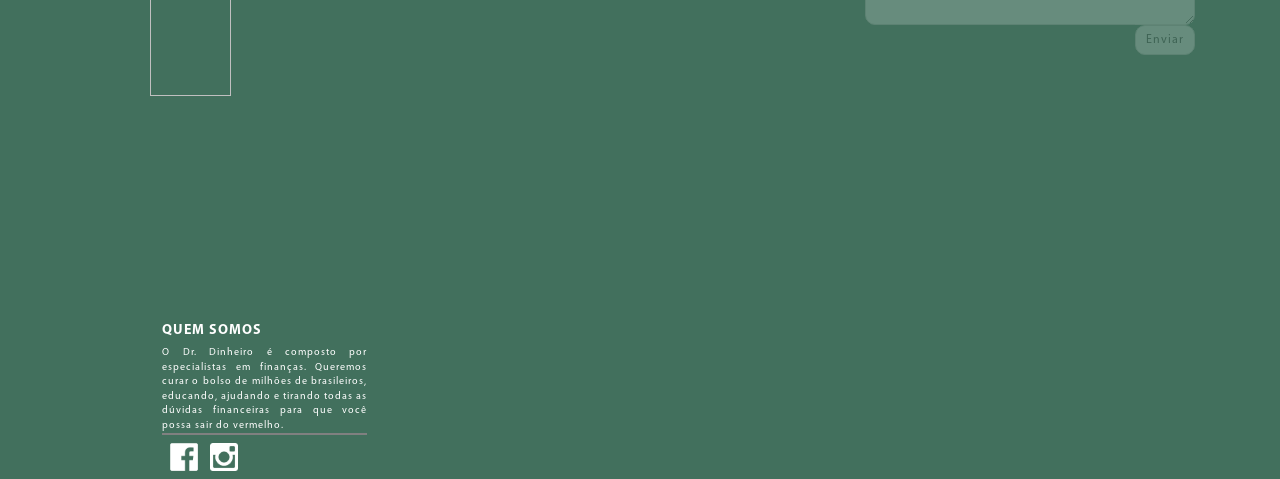
==== commit 014822e9: "Merge branch 'master' of https://github.com/vitorapaiva/gamaexperience" ====
--- a/front-end-static/blog.html
+++ b/front-end-static/blog.html
@@ -106,20 +106,13 @@
             </div>
 
             <div class="col-md-4 form-responsivo">
-                {!! Form::open(array('url' => '/','class' => 'form-horizontal')) !!}
-                {!! Form::hidden('ip_usuario',$_SERVER['REMOTE_ADDR'])!!}
                 <section id="formFix" data-spy="affix" >
-                    @if (count($errors) > 0)
-                    
-                    @endif
-                    <div class="col-md-12">
+                     <div class="col-md-12">
                         <section class="well well-lg clearfix well-input-size">
                             <div class="col-md-12">
                                 <div class="alert alert-danger">
                                     <ul>
-                                        @foreach ($errors->all() as $error)
-                                            <li>{{ $error }}</li>
-                                        @endforeach
+                                        <li>{{ $error }}</li>
                                     </ul>
                                 </div>
                             </div>
@@ -157,8 +150,7 @@
                         </section>                        
                     </div>
                     
-                </section>
-                {!! Form::close() !!}                 
+                </section>                
             </div>
         </div>
     </section>
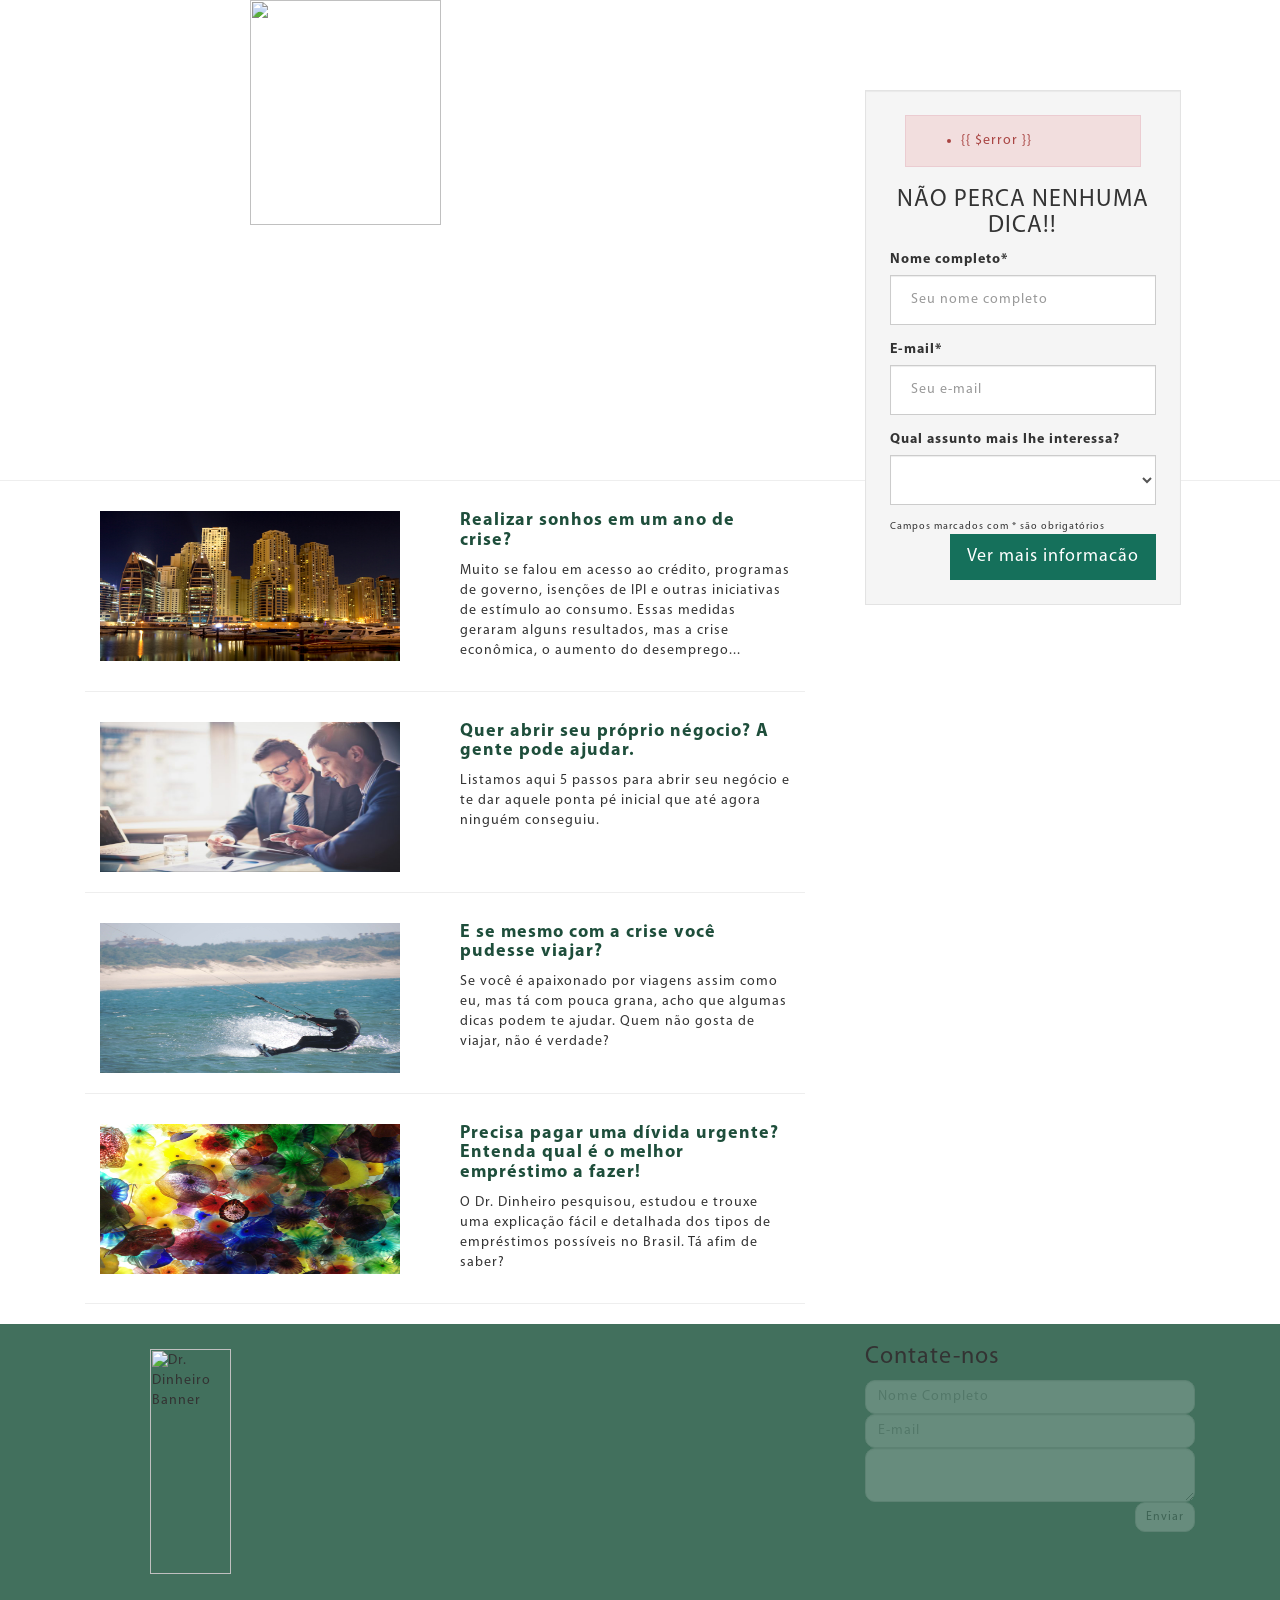
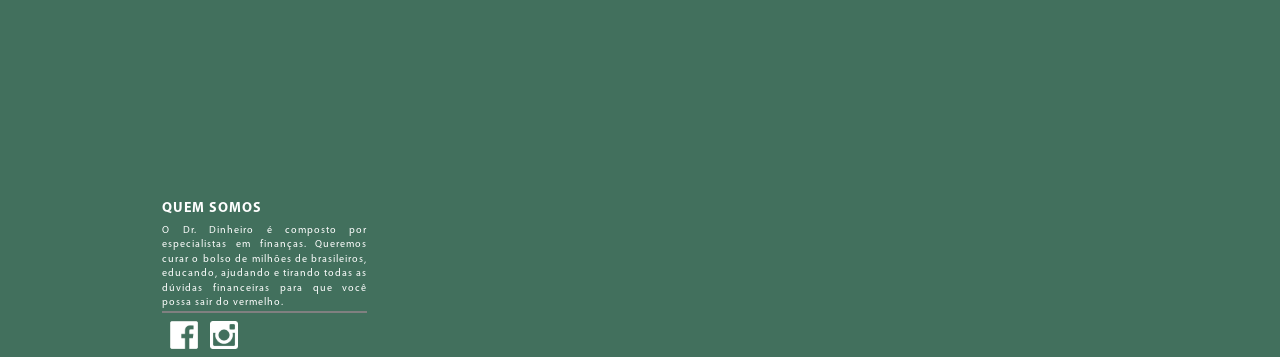
==== commit 25fc9112: "blog header atualizado" ====
--- a/front-end-static/blog.html
+++ b/front-end-static/blog.html
@@ -11,27 +11,11 @@
 
 <body >
 
-    <div class="img-header">
+     <div class="img-header">
         <header class="container">
             <div class="row">
-                <div class="col-md-8 col-md-offset-1 texto-header ">
+                <div class="col-md-8 col-md-offset-2 texto-header ">
                     <img class="logo-header" src="http://i.imgur.com/l9ryH9V.png" alt="Dr. Dinheiro Banner">
-                </div>
-                <div class="col-md-10 col-md-offset-1 texto-header ">
-                    <div class="col-md-12">
-                        <h2 style="font-weight: bold;">Conheça o novo especialista em finanças: DR. DINHEIRO!</h2>
-                    </div>
-                    <h4>
-                        <div class="col-md-12">
-                            Ele sabe tudo de dinheiro e vai lhe ajudar a sair do aperto!
-                        </div>
-                        <div class="col-md-12">
-                            Aprenda como ter dinheiro, pagar suas dívidas, abrir seu negócio e realizar seu sonho!
-                        </div>
-                        <div class="col-md-12">
-                            Consulte o Dr.Dinheiro e cure o seu bolso!
-                        </div>
-                    </h4>
                 </div>
             </div>
         </header>
